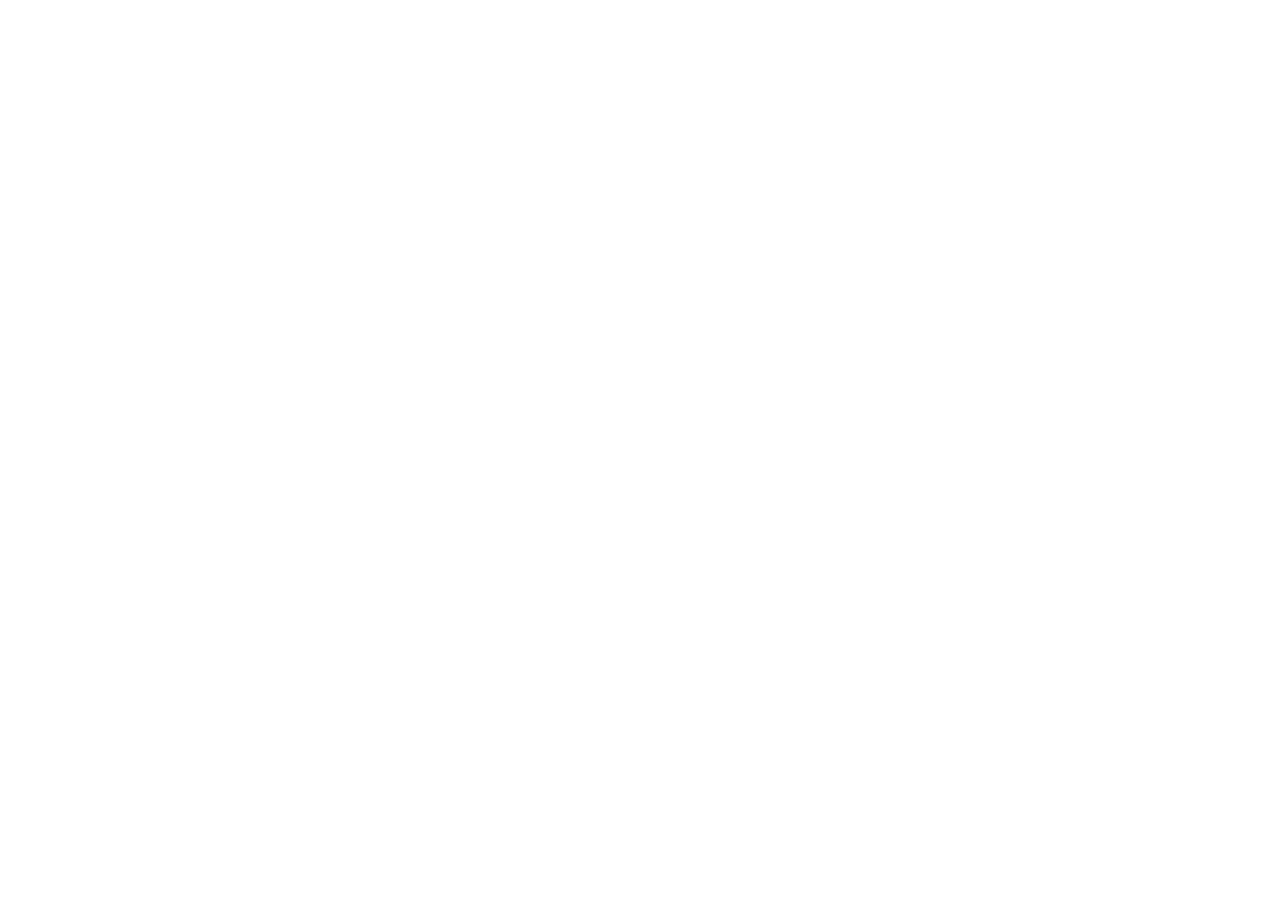
==== html-learn/index.html @ af9a8c0a "Created html file" ====
<!DOCTYPE html>
<!-- 
    INTRO TO HTML
    => IT consists of elements => example <p>Element</p>
    => Elements consists of tags and its content
    => Mosts tags usually have opening tags and closing tags <p> (opening tag) || </p> (closing tag)
-->
<!-- Main parent element -->
<html lang="en">
    <!-- 
        Data that cant be seen but are used on the internet
        to pass some sets of informations
      -->
    <head>
        <!-- It tells the browser the character encoding used to display text,
            symbols.
            UTF-8 => Unicode Transformation format - 8 bit (standard)
        -->
        <meta charset="UTF-8">
        <meta name="viewport" content="width=device-width, initial-scale=1.0">
        <meta name="description" content="This is an intro course to learning HTML">
        <title>Intro to HTML</title>
    </head>

    <!-- 
        Contains data that can be seen
    -->
    <body>
        
    </body>
</html>
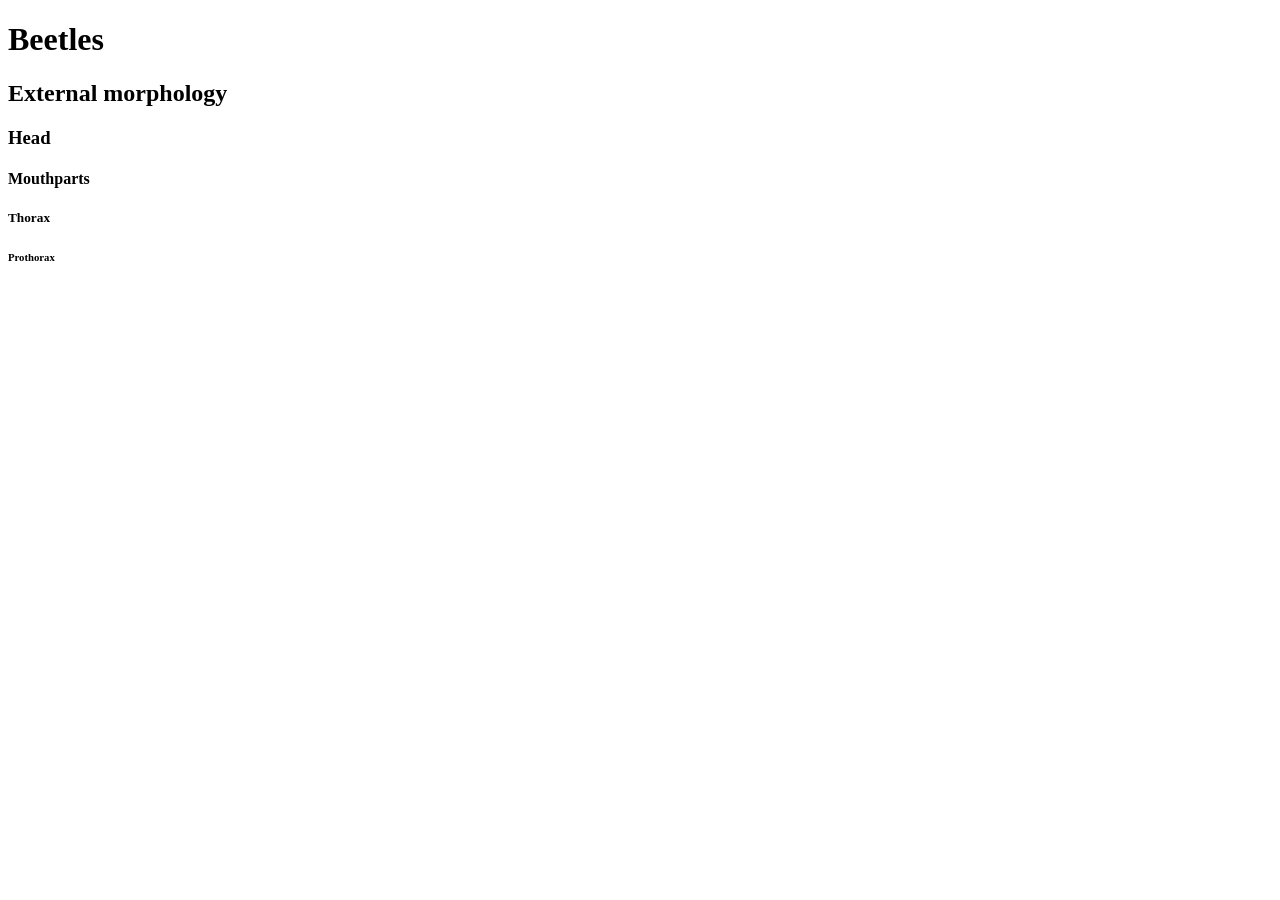
==== commit a4526617: "Intro to heading" ====
--- a/html-learn/index.html
+++ b/html-learn/index.html
@@ -7,25 +7,39 @@
 -->
 <!-- Main parent element -->
 <html lang="en">
-    <!-- 
+<!-- 
         Data that cant be seen but are used on the internet
         to pass some sets of informations
       -->
-    <head>
-        <!-- It tells the browser the character encoding used to display text,
+
+<head>
+    <!-- It tells the browser the character encoding used to display text,
             symbols.
             UTF-8 => Unicode Transformation format - 8 bit (standard)
         -->
-        <meta charset="UTF-8">
-        <meta name="viewport" content="width=device-width, initial-scale=1.0">
-        <meta name="description" content="This is an intro course to learning HTML">
-        <title>Intro to HTML</title>
-    </head>
+    <meta charset="UTF-8">
+    <meta name="viewport" content="width=device-width, initial-scale=1.0">
+    <meta name="description" content="This is an intro course to learning HTML">
+    <title>Intro to HTML</title>
+</head>
 
-    <!-- 
+<!-- 
         Contains data that can be seen
     -->
-    <body>
-        
-    </body>
+
+<body>
+    <!-- HEAding Tags -->
+    <h1>Beetles</h1>
+    <h2>External morphology</h2>
+    <h3>Head</h3>
+    <h4>Mouthparts</h4>
+    <h5>Thorax</h5>
+    <h6>Prothorax</h6>
+
+    <!-- paragraph -->
+    <p>
+
+    </p>
+</body>
+
 </html>
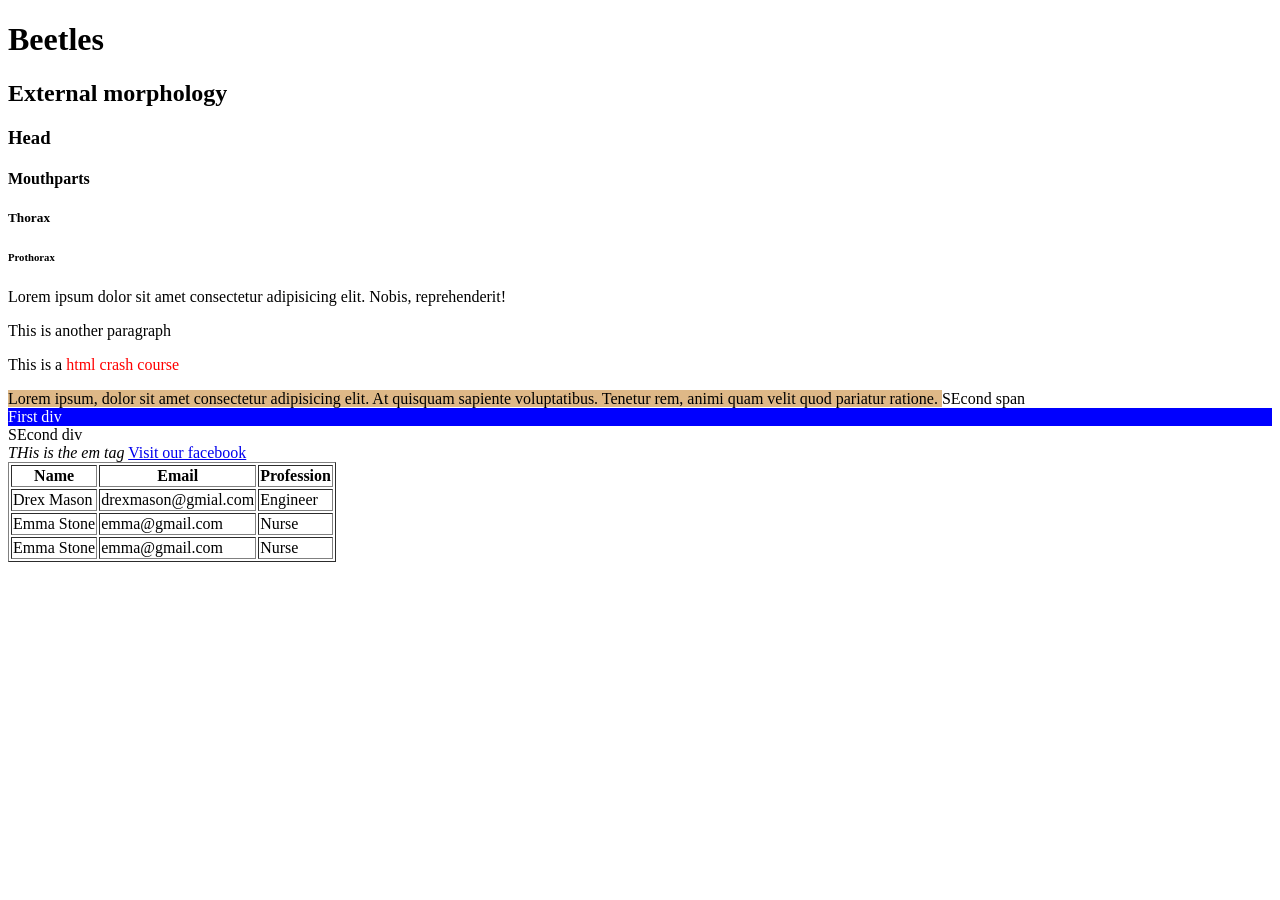
==== commit 6b986bf9: "Paragraphs, span, block and inline elements, a, tables" ====
--- a/html-learn/index.html
+++ b/html-learn/index.html
@@ -28,7 +28,7 @@
     -->
 
 <body>
-    <!-- HEAding Tags -->
+    <!-- HEAding Tags - BLOCK ELEMENTS -->
     <h1>Beetles</h1>
     <h2>External morphology</h2>
     <h3>Head</h3>
@@ -36,10 +36,82 @@
     <h5>Thorax</h5>
     <h6>Prothorax</h6>
 
-    <!-- paragraph -->
+    <!-- paragraph =- block elements -->
     <p>
+        Lorem ipsum dolor sit amet consectetur adipisicing elit. Nobis, reprehenderit!
+    </p>
+    <p>
+        This is another paragraph
+    </p>
 
+    <!-- span - used as container (group small sections) with a visual effect unless styled  -->
+    <p>
+        This is a <span style="color: red;">html crash course</span>
     </p>
+
+    <span style="background-color: burlywood;">
+        Lorem ipsum, dolor sit amet consectetur adipisicing elit. At quisquam sapiente voluptatibus. Tenetur rem, animi
+        quam velit quod pariatur ratione.
+    </span>
+    <span>SEcond span</span>
+
+    <!-- div - used as a container for large sections -->
+    <div style="background-color: blue; color: white">First div</div>
+    <div>SEcond div</div>
+
+    <!-- BLOCK AND INLINE -->
+     <!-- 
+        other examples of inline
+        span, a, strong, em, button
+     -->
+
+    <em>THis is the em tag</em>
+
+
+    <!-- a tag 
+        a element stands for anchor 
+
+        common uses
+        == External links
+        == Internal link <a href="/about.html">
+        == SEction or page jump <a href="#services"
+        == Contact links <a href="mailto:maestermind@email.con">
+    -->
+    <a href="https://www.instagram.com/" target="_blank">Visit our facebook</a>
+
+
+    <!-- Tables  -->
+    <table border="1">
+        <thead>
+            <tr>
+                <th>Name</th>
+                <th>Email</th>
+                <th>Profession</th>
+            </tr>
+        </thead>
+        <tbody>
+            <!-- first row -->
+            <tr>
+                <td>Drex Mason</td>
+                <td>drexmason@gmial.com</td>
+                <td>Engineer</td>
+            </tr>
+
+            <!-- second row -->
+            <tr>
+                <td>Emma Stone</td>
+                <td>emma@gmail.com</td>
+                <td>Nurse</td>
+            </tr>
+
+            <!-- Third row -->
+            <tr>
+                <td>Emma Stone</td>
+                <td>emma@gmail.com</td>
+                <td>Nurse</td>
+            </tr>
+        </tbody>
+    </table>
 </body>
 
 </html>
